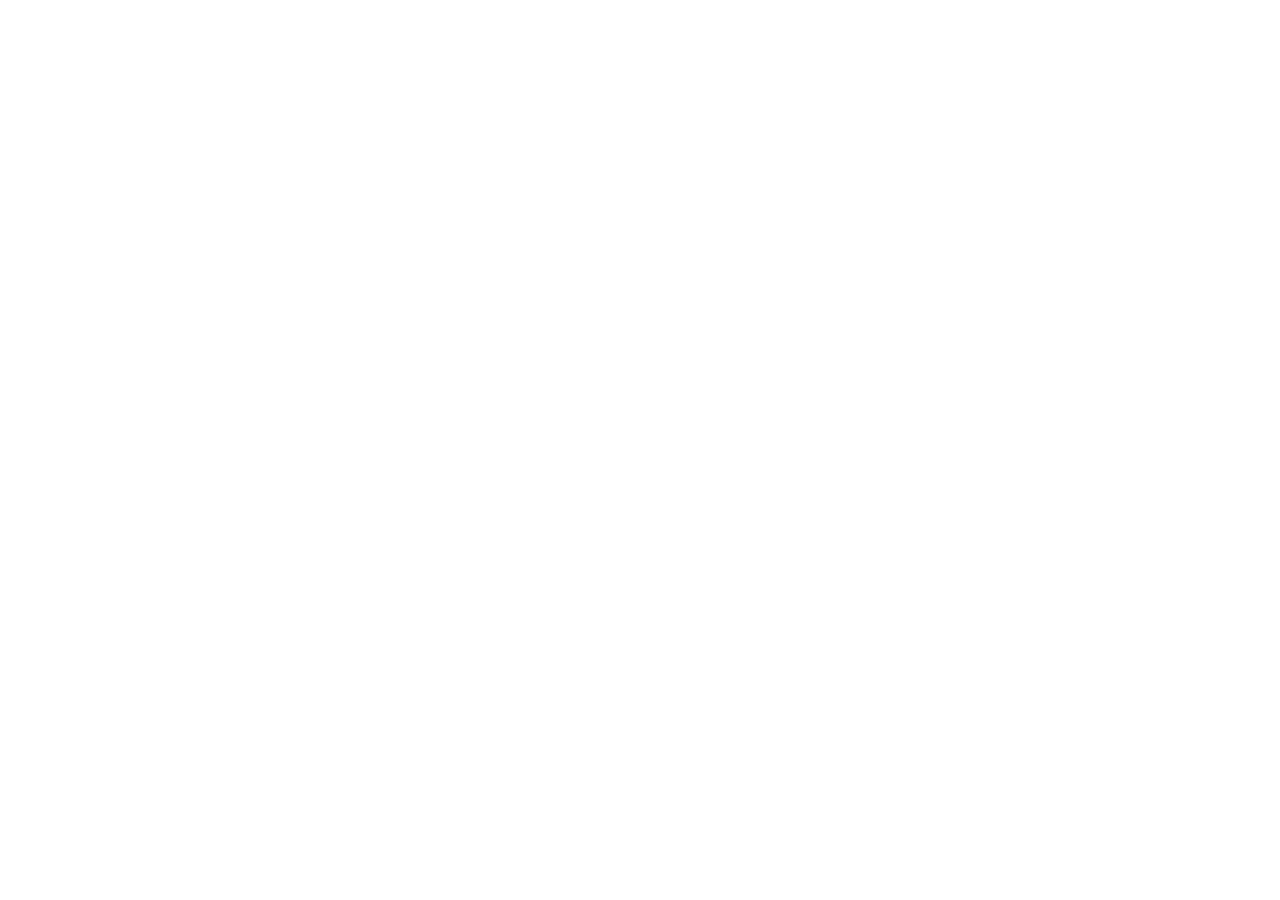
==== index.html @ 5be94d6c "Updates" ====
<!doctype html>
<html lang="en">
  <head>
    <meta charset="UTF-8" />
    <link rel="icon" type="image/svg+xml" href="/abdullah-ai-portfolio/favicon.svg" />
    <meta name="viewport" content="width=device-width, initial-scale=1.0" />
    <link rel="preconnect" href="https://fonts.googleapis.com">
<link rel="preconnect" href="https://fonts.gstatic.com" crossorigin>
<link href="https://fonts.googleapis.com/css2?family=Bebas+Neue&family=Great+Vibes&family=Montserrat:wght@300;400;500;600;700&display=swap" rel="stylesheet">
<link rel="preconnect" href="https://fonts.googleapis.com">
<link rel="preconnect" href="https://fonts.gstatic.com" crossorigin>
<link href="https://fonts.googleapis.com/css2?family=Herr+Von+Muellerhoff&family=Allura&family=Montserrat:wght@400;500;600&display=swap" rel="stylesheet">
    <link rel="preconnect" href="https://fonts.googleapis.com">
<link rel="preconnect" href="https://fonts.gstatic.com" crossorigin>
<link href="https://fonts.googleapis.com/css2?family=Cinzel:wght@600;700;800;900&family=Great+Vibes&family=Montserrat:wght@200;300;400;500;600;700&display=swap" rel="stylesheet">
    <meta name="theme-color" content="#080706" />
    <meta name="description" content="Abdullah Mughal — BS Artificial Intelligence student exploring programming, data analysis, and machine learning." />
    <title>Abdullah Mughal | AI Portfolio</title>
    <script type="module" crossorigin src="/abdullah-ai-portfolio/assets/index-DYNsq6oD.js"></script>
    <link rel="stylesheet" crossorigin href="/abdullah-ai-portfolio/assets/index-DiE9dzxn.css">
  </head>
  <body>
    <div id="root"></div>
  </body>
</html>
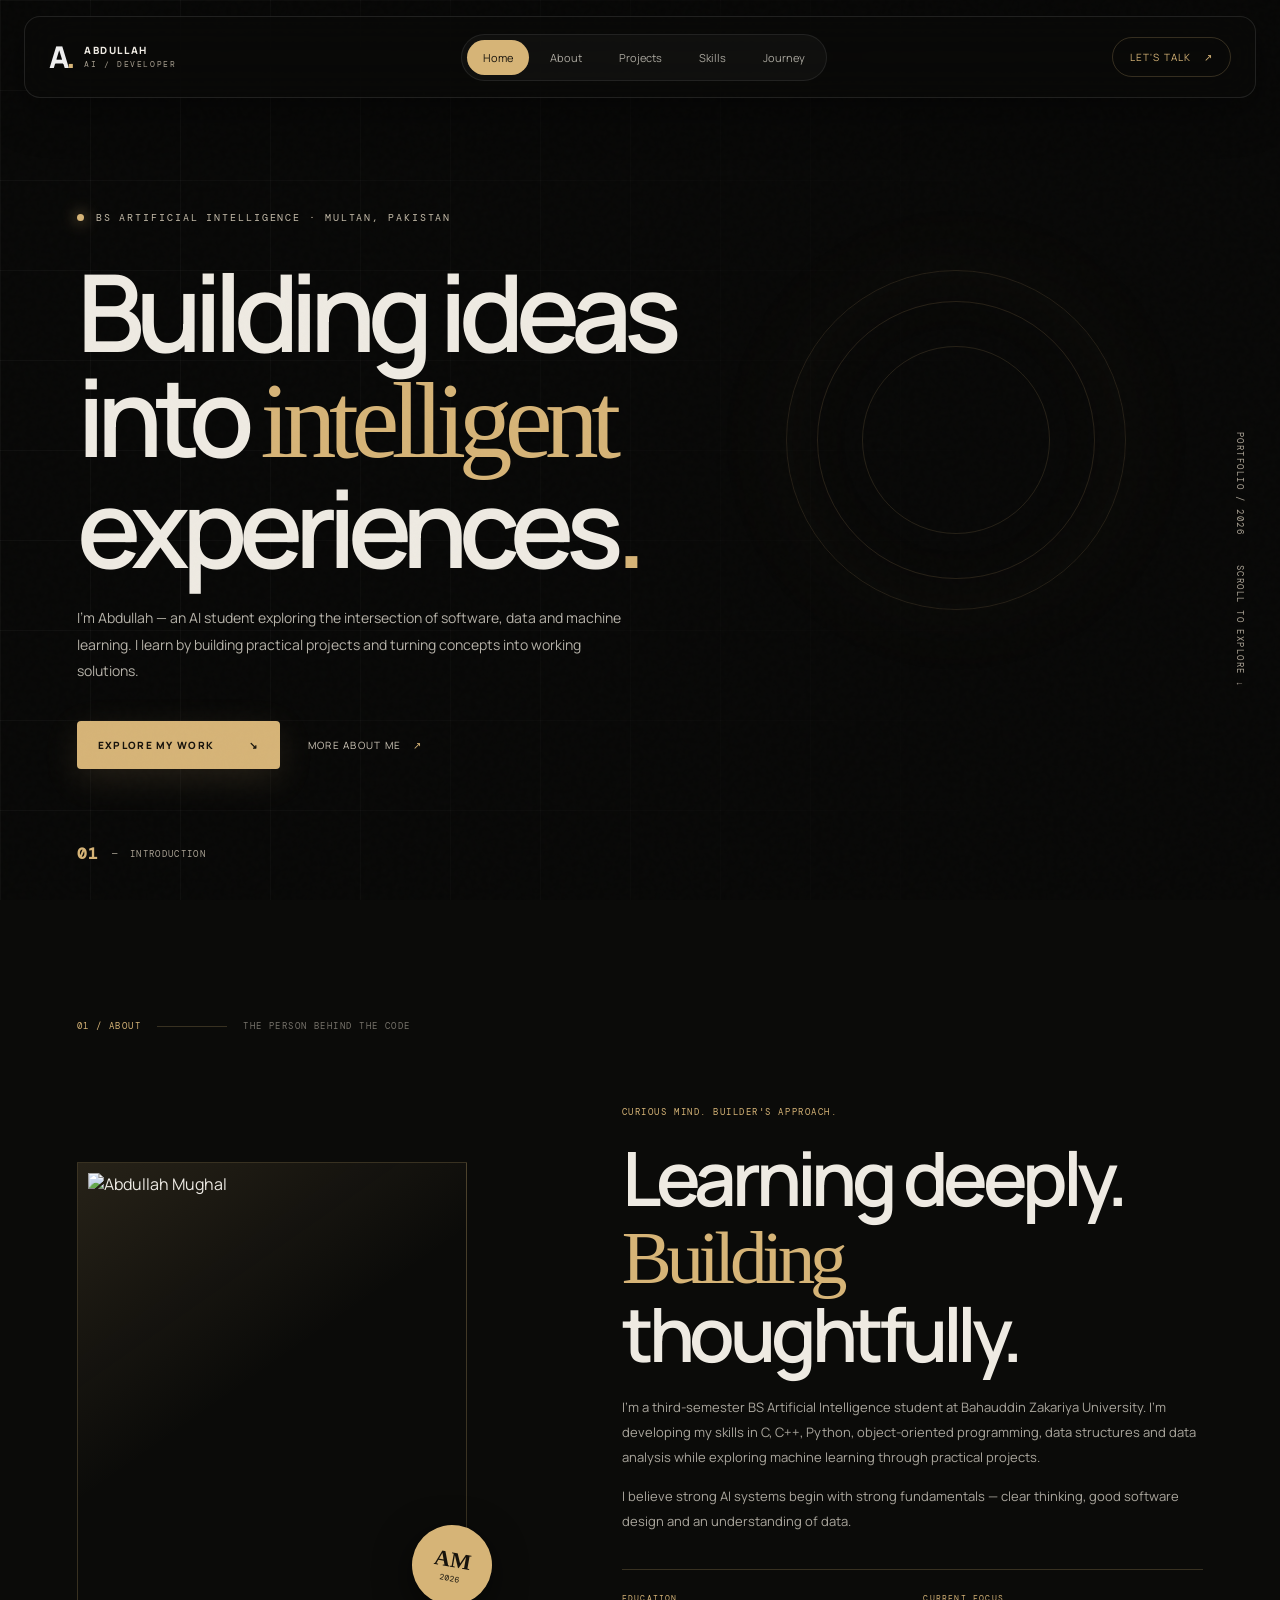
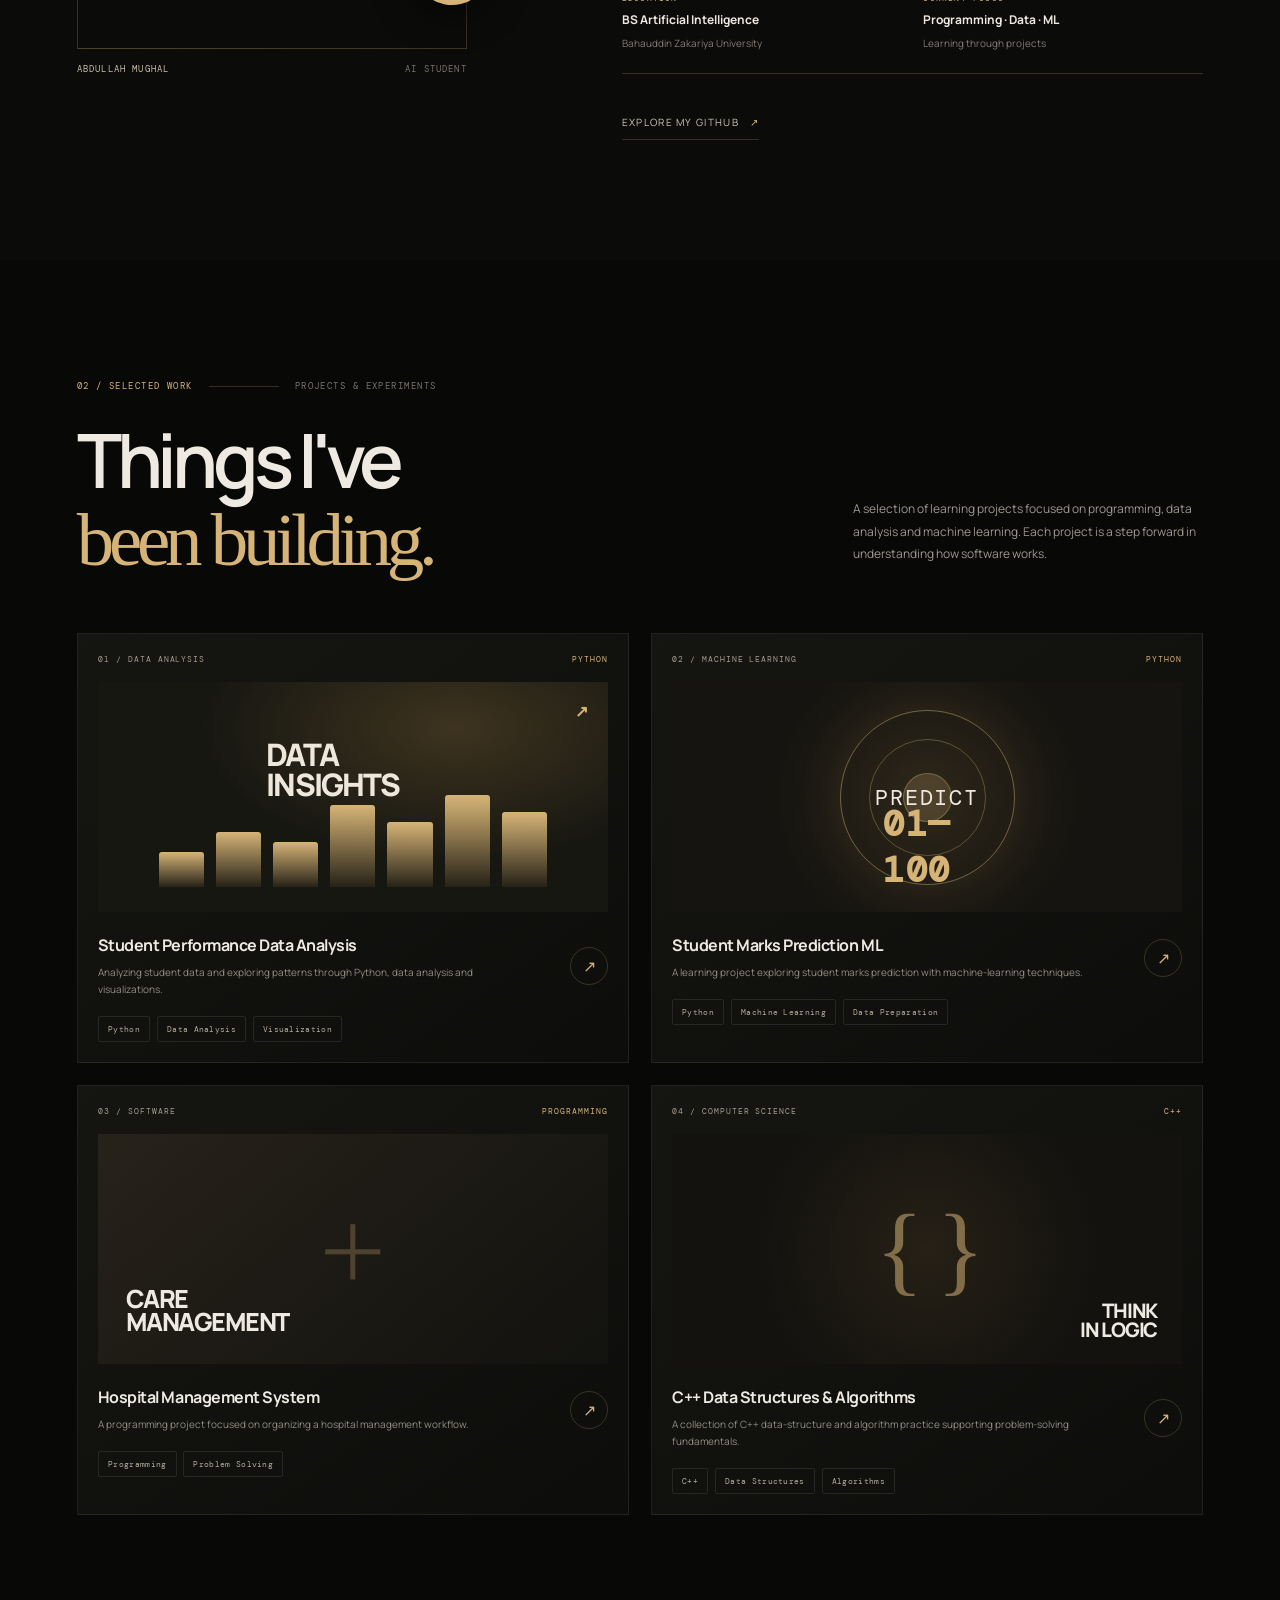
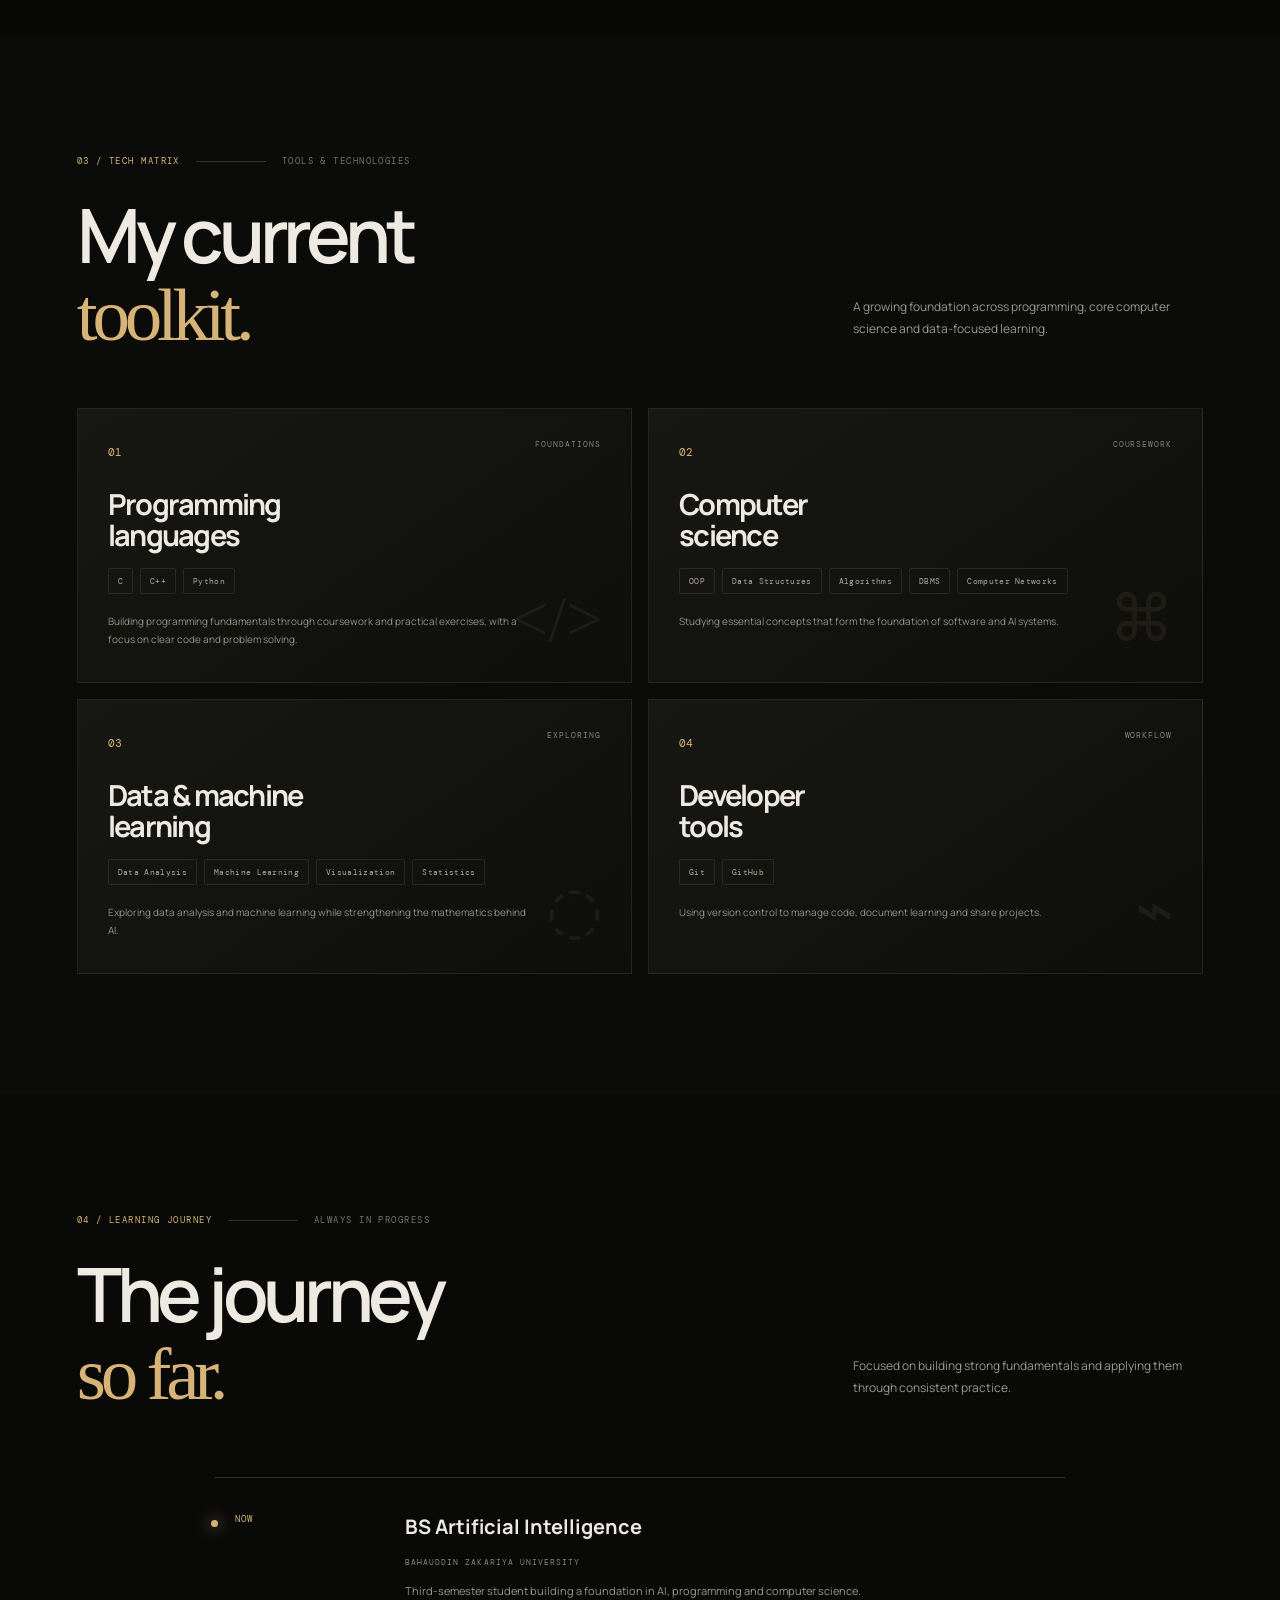
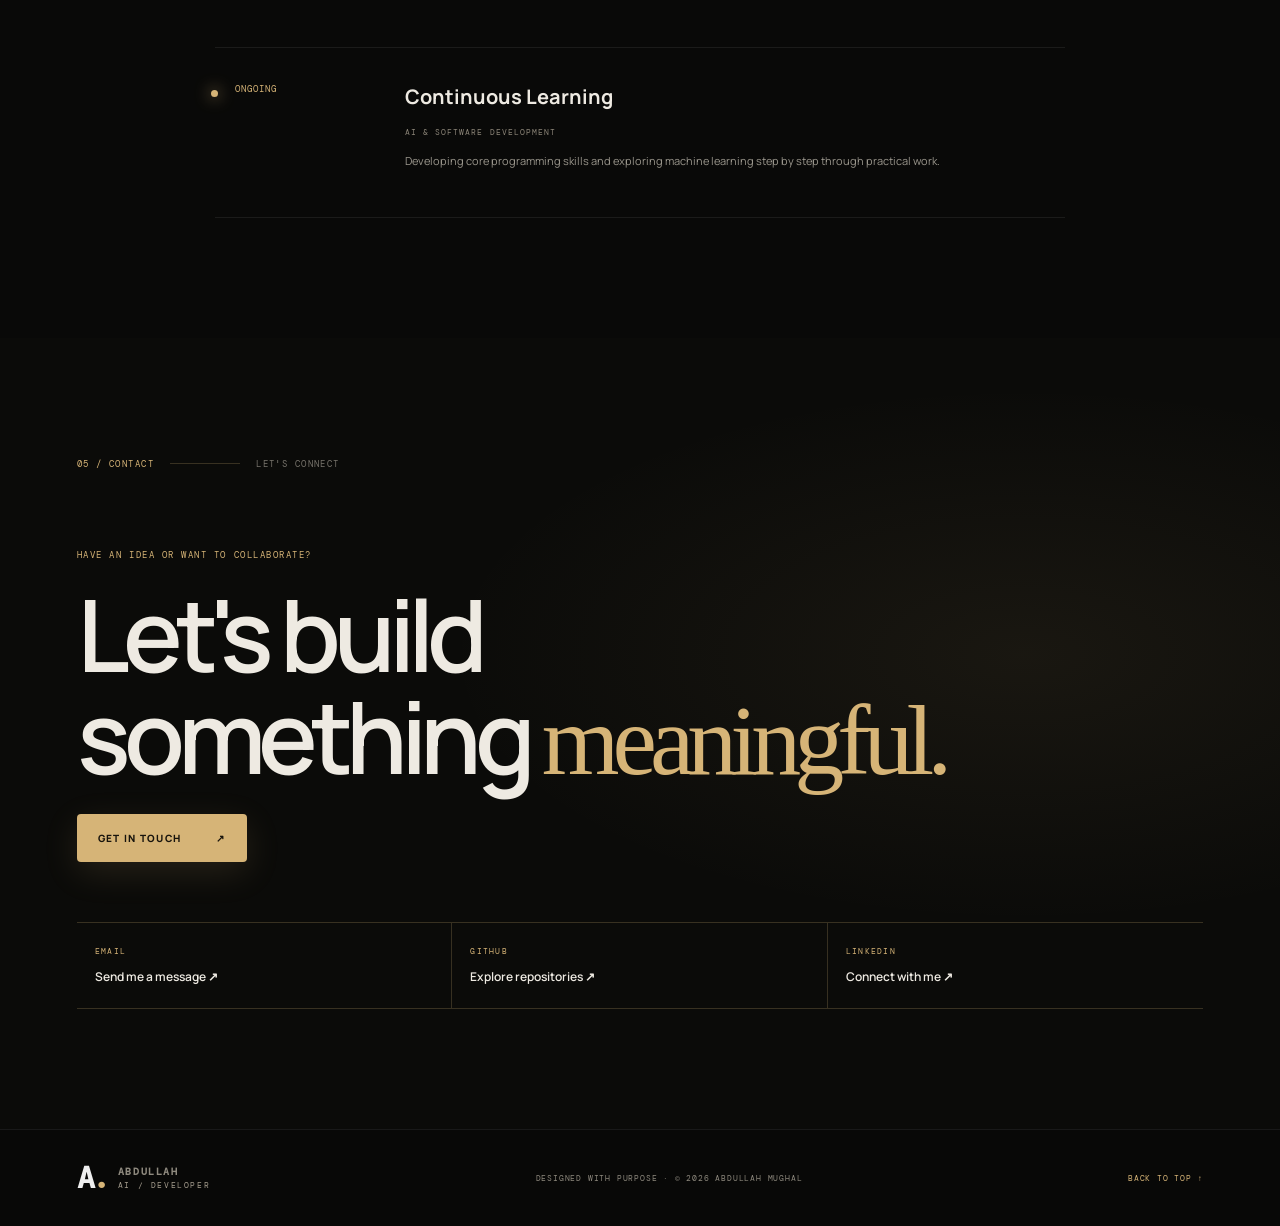
==== commit 7eda230d: "Publish cinematic portfolio redesign" ====
--- a/index.html
+++ b/index.html
@@ -1,25 +1,89 @@
 <!doctype html>
 <html lang="en">
-  <head>
-    <meta charset="UTF-8" />
-    <link rel="icon" type="image/svg+xml" href="/abdullah-ai-portfolio/favicon.svg" />
-    <meta name="viewport" content="width=device-width, initial-scale=1.0" />
-    <link rel="preconnect" href="https://fonts.googleapis.com">
-<link rel="preconnect" href="https://fonts.gstatic.com" crossorigin>
-<link href="https://fonts.googleapis.com/css2?family=Bebas+Neue&family=Great+Vibes&family=Montserrat:wght@300;400;500;600;700&display=swap" rel="stylesheet">
+<head>
+<meta charset="UTF-8">
+<meta name="viewport" content="width=device-width, initial-scale=1">
+<meta name="theme-color" content="#080807">
+<meta name="description" content="Abdullah Mughal — Artificial Intelligence student, programmer and builder.">
+<title>Abdullah Mughal — AI Portfolio</title>
 <link rel="preconnect" href="https://fonts.googleapis.com">
 <link rel="preconnect" href="https://fonts.gstatic.com" crossorigin>
-<link href="https://fonts.googleapis.com/css2?family=Herr+Von+Muellerhoff&family=Allura&family=Montserrat:wght@400;500;600&display=swap" rel="stylesheet">
-    <link rel="preconnect" href="https://fonts.googleapis.com">
-<link rel="preconnect" href="https://fonts.gstatic.com" crossorigin>
-<link href="https://fonts.googleapis.com/css2?family=Cinzel:wght@600;700;800;900&family=Great+Vibes&family=Montserrat:wght@200;300;400;500;600;700&display=swap" rel="stylesheet">
-    <meta name="theme-color" content="#080706" />
-    <meta name="description" content="Abdullah Mughal — BS Artificial Intelligence student exploring programming, data analysis, and machine learning." />
-    <title>Abdullah Mughal | AI Portfolio</title>
-    <script type="module" crossorigin src="/abdullah-ai-portfolio/assets/index-DYNsq6oD.js"></script>
-    <link rel="stylesheet" crossorigin href="/abdullah-ai-portfolio/assets/index-DiE9dzxn.css">
-  </head>
-  <body>
-    <div id="root"></div>
-  </body>
-</html>
+<link href="https://fonts.googleapis.com/css2?family=DM+Mono:wght@400;500&family=DM+Sans:wght@400;500;600;700&family=Manrope:wght@400;500;600;700;800&display=swap" rel="stylesheet">
+<link rel="stylesheet" href="./styles.css">
+</head>
+<body>
+<div class="noise"></div>
+<header class="topbar">
+  <a class="brand" href="#home"><span class="brand-mark">A<span>.</span></span><span>ABDULLAH<br><small>AI / DEVELOPER</small></span></a>
+  <nav class="desktop-nav" aria-label="Main navigation">
+    <a class="nav-link active" href="#home">Home</a><a class="nav-link" href="#about">About</a><a class="nav-link" href="#work">Projects</a><a class="nav-link" href="#skills">Skills</a><a class="nav-link" href="#journey">Journey</a>
+  </nav>
+  <a class="nav-cta" href="#contact">LET'S TALK <span>↗</span></a>
+  <button class="menu-toggle" aria-label="Open menu" aria-expanded="false"><span></span><span></span></button>
+</header>
+<main>
+<section class="hero section" id="home">
+  <video class="hero-video" autoplay muted loop playsinline poster="/abdullah-ai-portfolio/images/abdullah-profile.jpg"><source src="/abdullah-ai-portfolio/videos/hero.mp4" type="video/mp4"></video>
+  <div class="hero-shade"></div><div class="hero-grid"></div>
+  <div class="hero-copy reveal">
+    <p class="eyebrow"><i></i> BS ARTIFICIAL INTELLIGENCE · MULTAN, PAKISTAN</p>
+    <h1>Building ideas<br>into <em>intelligent</em><br>experiences<span class="gold-dot">.</span></h1>
+    <p class="hero-description">I'm Abdullah — an AI student exploring the intersection of software, data and machine learning. I learn by building practical projects and turning concepts into working solutions.</p>
+    <div class="hero-actions"><a class="button button-gold" href="#work">EXPLORE MY WORK <span>↘</span></a><a class="text-link" href="#about">MORE ABOUT ME <span>↗</span></a></div>
+  </div>
+  <div class="hero-side"><span>PORTFOLIO / 2026</span><span>SCROLL TO EXPLORE ↓</span></div>
+  <div class="hero-index"><b>01</b><span>—</span> INTRODUCTION</div>
+  <div class="hero-orb"></div>
+</section>
+<section class="intro section" id="about">
+  <div class="section-label"><span>01 / ABOUT</span><i></i><span>THE PERSON BEHIND THE CODE</span></div>
+  <div class="intro-grid">
+    <div class="portrait-wrap reveal"><div class="portrait-frame"><img src="/abdullah-ai-portfolio/images/abdullah-profile.jpg" alt="Abdullah Mughal"></div><div class="portrait-tag">ABDULLAH MUGHAL <span>AI STUDENT</span></div><div class="portrait-stamp">AM<br><small>2026</small></div></div>
+    <div class="intro-copy reveal">
+      <p class="mini-kicker">CURIOUS MIND. BUILDER'S APPROACH.</p>
+      <h2>Learning deeply.<br><em>Building</em> thoughtfully.</h2>
+      <p>I'm a third-semester BS Artificial Intelligence student at Bahauddin Zakariya University. I'm developing my skills in C, C++, Python, object-oriented programming, data structures and data analysis while exploring machine learning through practical projects.</p>
+      <p>I believe strong AI systems begin with strong fundamentals — clear thinking, good software design and an understanding of data.</p>
+      <div class="facts"><div><small>EDUCATION</small><strong>BS Artificial Intelligence</strong><span>Bahauddin Zakariya University</span></div><div><small>CURRENT FOCUS</small><strong>Programming · Data · ML</strong><span>Learning through projects</span></div></div>
+      <a class="under-link" href="https://github.com/AbdullahMughalWorld" target="_blank" rel="noreferrer">EXPLORE MY GITHUB <span>↗</span></a>
+    </div>
+  </div>
+</section>
+<section class="work section" id="work">
+  <div class="section-label"><span>02 / SELECTED WORK</span><i></i><span>PROJECTS & EXPERIMENTS</span></div>
+  <div class="section-heading reveal"><h2>Things I've<br><em>been building.</em></h2><p>A selection of learning projects focused on programming, data analysis and machine learning. Each project is a step forward in understanding how software works.</p></div>
+  <div class="project-grid">
+    <article class="project-card project-feature reveal"><div class="project-top"><span>01 / DATA ANALYSIS</span><span>PYTHON</span></div><div class="project-art art-data"><div class="chart-bars"><i></i><i></i><i></i><i></i><i></i><i></i><i></i></div><span>DATA<br>INSIGHTS</span><b>↗</b></div><div class="project-info"><div><h3>Student Performance Data Analysis</h3><p>Analyzing student data and exploring patterns through Python, data analysis and visualizations.</p></div><a class="round-link" href="https://github.com/AbdullahMughalWorld/student-performance-data-analysis" target="_blank" rel="noreferrer" aria-label="Open project">↗</a></div><div class="tags"><span>Python</span><span>Data Analysis</span><span>Visualization</span></div></article>
+    <article class="project-card reveal"><div class="project-top"><span>02 / MACHINE LEARNING</span><span>PYTHON</span></div><div class="project-art art-ml"><div class="ml-orbit"></div><span>PREDICT<br><b>01—100</b></span></div><div class="project-info"><div><h3>Student Marks Prediction ML</h3><p>A learning project exploring student marks prediction with machine-learning techniques.</p></div><a class="round-link" href="https://github.com/AbdullahMughalWorld/student-marks-prediction-ml" target="_blank" rel="noreferrer" aria-label="Open project">↗</a></div><div class="tags"><span>Python</span><span>Machine Learning</span><span>Data Preparation</span></div></article>
+    <article class="project-card reveal"><div class="project-top"><span>03 / SOFTWARE</span><span>PROGRAMMING</span></div><div class="project-art art-hospital"><div class="cross">+</div><span>CARE<br>MANAGEMENT</span></div><div class="project-info"><div><h3>Hospital Management System</h3><p>A programming project focused on organizing a hospital management workflow.</p></div><a class="round-link" href="https://github.com/AbdullahMughalWorld/Hospital-Management-System" target="_blank" rel="noreferrer" aria-label="Open project">↗</a></div><div class="tags"><span>Programming</span><span>Problem Solving</span></div></article>
+    <article class="project-card reveal"><div class="project-top"><span>04 / COMPUTER SCIENCE</span><span>C++</span></div><div class="project-art art-code"><span class="code-mark">{ }</span><span>THINK<br>IN LOGIC</span></div><div class="project-info"><div><h3>C++ Data Structures & Algorithms</h3><p>A collection of C++ data-structure and algorithm practice supporting problem-solving fundamentals.</p></div><a class="round-link" href="https://github.com/AbdullahMughalWorld/cpp-data-structures-algorithms" target="_blank" rel="noreferrer" aria-label="Open project">↗</a></div><div class="tags"><span>C++</span><span>Data Structures</span><span>Algorithms</span></div></article>
+  </div>
+</section>
+<section class="skills section" id="skills">
+  <div class="section-label"><span>03 / TECH MATRIX</span><i></i><span>TOOLS & TECHNOLOGIES</span></div>
+  <div class="section-heading reveal"><h2>My current<br><em>toolkit.</em></h2><p>A growing foundation across programming, core computer science and data-focused learning.</p></div>
+  <div class="skill-grid">
+    <article class="skill-card skill-large reveal"><span class="skill-num">01</span><span class="skill-status">FOUNDATIONS</span><h3>Programming<br>languages</h3><div class="skill-chips"><span>C</span><span>C++</span><span>Python</span></div><p>Building programming fundamentals through coursework and practical exercises, with a focus on clear code and problem solving.</p><b class="skill-symbol">&lt;/&gt;</b></article>
+    <article class="skill-card reveal"><span class="skill-num">02</span><span class="skill-status">COURSEWORK</span><h3>Computer<br>science</h3><div class="skill-chips"><span>OOP</span><span>Data Structures</span><span>Algorithms</span><span>DBMS</span><span>Computer Networks</span></div><p>Studying essential concepts that form the foundation of software and AI systems.</p><b class="skill-symbol">⌘</b></article>
+    <article class="skill-card reveal"><span class="skill-num">03</span><span class="skill-status">EXPLORING</span><h3>Data & machine<br>learning</h3><div class="skill-chips"><span>Data Analysis</span><span>Machine Learning</span><span>Visualization</span><span>Statistics</span></div><p>Exploring data analysis and machine learning while strengthening the mathematics behind AI.</p><b class="skill-symbol">◌</b></article>
+    <article class="skill-card reveal"><span class="skill-num">04</span><span class="skill-status">WORKFLOW</span><h3>Developer<br>tools</h3><div class="skill-chips"><span>Git</span><span>GitHub</span></div><p>Using version control to manage code, document learning and share projects.</p><b class="skill-symbol">⌁</b></article>
+  </div>
+</section>
+<section class="journey section" id="journey">
+  <div class="section-label"><span>04 / LEARNING JOURNEY</span><i></i><span>ALWAYS IN PROGRESS</span></div>
+  <div class="section-heading reveal"><h2>The journey<br><em>so far.</em></h2><p>Focused on building strong fundamentals and applying them through consistent practice.</p></div>
+  <div class="timeline">
+    <article class="timeline-item reveal"><span class="timeline-year">NOW</span><div><h3>BS Artificial Intelligence</h3><small>BAHAUDDIN ZAKARIYA UNIVERSITY</small><p>Third-semester student building a foundation in AI, programming and computer science.</p></div><span class="timeline-dot"></span></article>
+    <article class="timeline-item reveal"><span class="timeline-year">ONGOING</span><div><h3>Continuous Learning</h3><small>AI & SOFTWARE DEVELOPMENT</small><p>Developing core programming skills and exploring machine learning step by step through practical work.</p></div><span class="timeline-dot"></span></article>
+  </div>
+</section>
+<section class="contact section" id="contact">
+  <div class="section-label"><span>05 / CONTACT</span><i></i><span>LET'S CONNECT</span></div>
+  <div class="contact-content reveal"><p class="mini-kicker">HAVE AN IDEA OR WANT TO COLLABORATE?</p><h2>Let's build<br>something <em>meaningful.</em></h2><a class="button button-gold" href="mailto:sweetmughal88786@gmail.com">GET IN TOUCH <span>↗</span></a></div>
+  <div class="contact-links"><a href="mailto:sweetmughal88786@gmail.com"><small>EMAIL</small><strong>Send me a message ↗</strong></a><a href="https://github.com/AbdullahMughalWorld" target="_blank" rel="noreferrer"><small>GITHUB</small><strong>Explore repositories ↗</strong></a><a href="https://www.linkedin.com/in/abdullah-mughal-063a56433" target="_blank" rel="noreferrer"><small>LINKEDIN</small><strong>Connect with me ↗</strong></a></div>
+</section>
+</main>
+<footer><a class="brand" href="#home"><span class="brand-mark">A<span>.</span></span><span>ABDULLAH<br><small>AI / DEVELOPER</small></span></a><span>DESIGNED WITH PURPOSE · © 2026 ABDULLAH MUGHAL</span><a href="#home">BACK TO TOP ↑</a></footer>
+<script src="./script.js"></script>
+</body>
+</html>
--- a/styles.css
+++ b/styles.css
@@ -0,0 +1 @@
+:root{--bg:#080807;--panel:#11110f;--text:#eeeae2;--muted:#9d9a91;--gold:#d6b477;--line:rgba(214,180,119,.22);--font:'Manrope',sans-serif}*{box-sizing:border-box}html{scroll-behavior:smooth;scroll-padding-top:95px}body{margin:0;background:var(--bg);color:var(--text);font-family:var(--font);overflow-x:hidden}a{color:inherit;text-decoration:none}button{font:inherit}.noise{position:fixed;inset:0;pointer-events:none;z-index:20;opacity:.035;background-image:url("data:image/svg+xml,%3Csvg viewBox='0 0 180 180' xmlns='http://www.w3.org/2000/svg'%3E%3Cfilter id='n'%3E%3CfeTurbulence type='fractalNoise' baseFrequency='.9' numOctaves='3' stitchTiles='stitch'/%3E%3C/filter%3E%3Crect width='100%25' height='100%25' filter='url(%23n)' opacity='.5'/%3E%3C/svg%3E")}.topbar{height:82px;position:fixed;top:16px;left:50%;transform:translateX(-50%);width:min(1240px,calc(100% - 48px));z-index:30;display:flex;align-items:center;justify-content:space-between;padding:0 24px;border:1px solid rgba(255,255,255,.1);border-radius:16px;background:rgba(10,10,9,.76);backdrop-filter:blur(22px);box-shadow:0 12px 45px #0006}.brand{display:flex;align-items:center;gap:11px;font-size:10px;letter-spacing:.16em;font-weight:800;line-height:1.35}.brand small{font-family:'DM Mono',monospace;font-size:8px;letter-spacing:.2em;color:#a59d8e;font-weight:400}.brand-mark{font-size:30px;letter-spacing:-.1em;color:#eee}.brand-mark span{color:var(--gold)}.desktop-nav{display:flex;align-items:center;gap:5px;padding:5px;border:1px solid rgba(255,255,255,.08);border-radius:99px;background:#ffffff08}.nav-link{padding:10px 16px;border-radius:99px;font-size:11px;color:#aaa79e;transition:.25s}.nav-link:hover,.nav-link.active{color:#17130c;background:var(--gold)}.nav-cta{font-size:10px;letter-spacing:.12em;color:var(--gold);border:1px solid var(--line);padding:12px 17px;border-radius:99px}.nav-cta span{margin-left:9px}.menu-toggle{display:none;background:none;border:0;color:white}.section{position:relative;padding:120px max(6vw,24px);overflow:hidden}.hero{min-height:100svh;display:flex;align-items:center;padding-top:170px;padding-bottom:100px}.hero-video{position:absolute;inset:0;width:100%;height:100%;object-fit:cover;object-position:center 40%;opacity:.36;filter:saturate(.65)}.hero-shade{position:absolute;inset:0;background:linear-gradient(90deg,#080807 0%,rgba(8,8,7,.93) 32%,rgba(8,8,7,.44) 72%,#080807 100%),linear-gradient(0deg,#080807 0%,transparent 45%,#08080788 100%)}.hero-grid{position:absolute;inset:0;background-image:linear-gradient(rgba(255,255,255,.035) 1px,transparent 1px),linear-gradient(90deg,rgba(255,255,255,.035) 1px,transparent 1px);background-size:90px 90px;mask-image:linear-gradient(90deg,#000,transparent 90%)}.hero-copy{position:relative;z-index:2;max-width:850px}.eyebrow,.mini-kicker,.section-label,.project-top,.skill-status,.timeline-year,small{font-family:'DM Mono',monospace}.eyebrow{font-size:10px;letter-spacing:.19em;color:#c4bba9;display:flex;align-items:center;gap:12px}.eyebrow i{width:7px;height:7px;border-radius:50%;background:var(--gold);box-shadow:0 0 15px var(--gold)}h1{font-size:clamp(58px,8.4vw,118px);line-height:.98;letter-spacing:-.075em;margin:34px 0 26px;font-weight:600}h1 em,h2 em{font-style:normal;color:var(--gold);font-family:Georgia,serif;font-weight:400;letter-spacing:-.07em}.gold-dot{color:var(--gold)}.hero-description{max-width:560px;color:#b6b2a9;font-size:14px;line-height:1.9}.hero-actions{display:flex;align-items:center;gap:28px;margin-top:36px}.button{display:inline-flex;align-items:center;gap:35px;padding:17px 21px;font-size:10px;letter-spacing:.13em;font-weight:800;border-radius:4px;transition:.3s}.button-gold{background:var(--gold);color:#17130c;box-shadow:0 10px 35px #d6b47722}.button-gold:hover{transform:translateY(-4px);box-shadow:0 16px 45px #d6b47744}.text-link,.under-link{font-size:10px;letter-spacing:.13em;color:#d0c8ba}.text-link span,.under-link span{color:var(--gold);margin-left:8px}.hero-side{position:absolute;right:34px;top:48%;writing-mode:vertical-rl;display:flex;gap:30px;color:#aaa294;font:9px 'DM Mono',monospace;letter-spacing:.16em}.hero-index{position:absolute;bottom:36px;left:max(6vw,24px);display:flex;align-items:center;gap:12px;color:#aaa294;font:9px 'DM Mono',monospace;letter-spacing:.15em}.hero-index b{font-size:16px;color:var(--gold)}.hero-orb{position:absolute;width:340px;height:340px;border:1px solid #d6b47722;border-radius:50%;right:12%;top:30%;box-shadow:inset 0 0 90px #d6b47708,0 0 120px #d6b47708;pointer-events:none}.hero-orb:before,.hero-orb:after{content:"";position:absolute;border:1px solid #d6b47725;border-radius:50%;inset:30px}.hero-orb:after{inset:75px}.section-label{display:flex;align-items:center;gap:16px;color:var(--gold);font-size:9px;letter-spacing:.16em}.section-label i{height:1px;width:70px;background:var(--line)}.section-label span:last-child{color:#77736b}.intro{background:#0b0b09}.intro-grid{display:grid;grid-template-columns:.85fr 1.15fr;gap:9vw;align-items:center;margin-top:65px;max-width:1150px;margin-left:auto;margin-right:auto}.portrait-wrap{position:relative;max-width:390px}.portrait-frame{aspect-ratio:4/5;padding:10px;border:1px solid var(--line);background:linear-gradient(145deg,#d6b47722,#fff0 45%)}.portrait-frame img{width:100%;height:100%;object-fit:cover;object-position:top;filter:saturate(.78);display:block}.portrait-tag{display:flex;justify-content:space-between;margin-top:14px;font:9px 'DM Mono',monospace;letter-spacing:.13em;color:#c7bda9}.portrait-tag span{color:#77736b}.portrait-stamp{position:absolute;right:-25px;bottom:70px;width:80px;height:80px;display:grid;place-content:center;text-align:center;border-radius:50%;background:var(--gold);color:#17130c;font:700 22px Georgia;transform:rotate(10deg);box-shadow:0 10px 35px #0008}.portrait-stamp small{font:8px 'DM Mono',monospace}.mini-kicker{font-size:9px;letter-spacing:.17em;color:var(--gold)}h2{font-size:clamp(43px,6vw,75px);line-height:1.02;letter-spacing:-.07em;font-weight:600;margin:22px 0}.intro-copy>p:not(.mini-kicker){font-size:13px;line-height:1.95;color:#aaa69d;max-width:620px}.facts{display:grid;grid-template-columns:1fr 1fr;gap:22px;margin:35px 0;padding:23px 0;border-top:1px solid var(--line);border-bottom:1px solid var(--line)}.facts div{display:flex;flex-direction:column;gap:8px}.facts small{font-size:8px;color:var(--gold);letter-spacing:.15em}.facts strong{font-size:12px}.facts span{font-size:10px;color:#817d74}.under-link{display:inline-block;border-bottom:1px solid var(--line);padding-bottom:10px}.work{background:var(--bg)}.section-heading{display:flex;justify-content:space-between;align-items:end;gap:40px;margin:30px 0 55px}.section-heading h2{margin:0}.section-heading p{max-width:350px;color:#9c988e;font-size:12px;line-height:1.9}.project-grid{display:grid;grid-template-columns:repeat(2,minmax(0,1fr));gap:22px;max-width:1200px;margin:auto}.project-card{padding:20px;border:1px solid #ffffff12;background:linear-gradient(145deg,#151512,#0d0d0b);transition:transform .35s,border-color .35s;transform-style:preserve-3d}.project-card:hover{transform:translateY(-7px);border-color:#d6b47766}.project-top{display:flex;justify-content:space-between;font-size:8px;letter-spacing:.12em;color:#a59c8c}.project-top span:last-child{color:var(--gold)}.project-art{height:230px;margin:18px 0 22px;position:relative;overflow:hidden;display:flex;align-items:center;justify-content:center;background:#1b1a15}.project-art>span{font-size:28px;font-weight:800;line-height:.95;letter-spacing:-.06em;position:relative;z-index:2}.project-art b{color:var(--gold);position:absolute;right:20px;top:18px}.art-data{background:radial-gradient(ellipse at 70% 20%,#8a6c3b55,transparent 50%),#171711}.chart-bars{position:absolute;inset:auto 12% 25px;display:flex;align-items:end;gap:12px;height:100px}.chart-bars i{flex:1;background:linear-gradient(#d6b477,#8b6b3c22);height:var(--h,60%);border-radius:3px 3px 0 0}.chart-bars i:nth-child(1){height:35%}.chart-bars i:nth-child(2){height:55%}.chart-bars i:nth-child(3){height:45%}.chart-bars i:nth-child(4){height:82%}.chart-bars i:nth-child(5){height:65%}.chart-bars i:nth-child(6){height:92%}.chart-bars i:nth-child(7){height:75%}.art-data>span{margin-top:-55px;margin-left:-40px;color:#eee8dc;font-size:31px}.art-ml{background:radial-gradient(circle at center,#715b3444,transparent 55%),#151410}.art-ml>span{font:22px 'DM Mono',monospace;letter-spacing:.08em;text-align:center}.art-ml b{font-size:35px;color:var(--gold)}.ml-orbit{position:absolute;width:175px;height:175px;border:1px solid #d6b47777;border-radius:50%;box-shadow:0 0 55px #d6b47715}.ml-orbit:before,.ml-orbit:after{content:"";position:absolute;inset:28px;border:1px solid #d6b47755;border-radius:50%}.ml-orbit:after{inset:62px;background:#d6b47733}.art-hospital{background:linear-gradient(140deg,#27221a,#12120f)}.art-hospital .cross{font-size:120px;color:#d6b47744;font-weight:200}.art-hospital>span{position:absolute;bottom:30px;left:28px;font-size:25px}.art-code{background:radial-gradient(circle,#5b482944,transparent 60%),#13120f}.art-code .code-mark{font:100px Georgia;color:#d6b47788}.art-code>span:last-child{position:absolute;bottom:25px;right:25px;font-size:20px;text-align:right}.project-info{display:flex;justify-content:space-between;align-items:center;gap:20px}.project-info h3{font-size:16px;letter-spacing:-.03em;margin:0 0 8px}.project-info p{font-size:10px;line-height:1.7;color:#918d83;max-width:420px;margin:0}.round-link{width:38px;height:38px;flex-shrink:0;border:1px solid var(--line);border-radius:50%;display:grid;place-items:center;color:var(--gold);transition:.25s}.round-link:hover{background:var(--gold);color:#17130c}.tags,.skill-chips{display:flex;gap:7px;flex-wrap:wrap;margin-top:18px}.tags span,.skill-chips span{font:8px 'DM Mono',monospace;letter-spacing:.04em;color:#b2aa9c;border:1px solid #ffffff18;padding:7px 9px;border-radius:2px}.skills{background:#0b0b09}.skill-grid{display:grid;grid-template-columns:repeat(2,minmax(0,1fr));gap:16px;max-width:1200px;margin:auto}.skill-card{min-height:275px;padding:30px;position:relative;overflow:hidden;border:1px solid #ffffff14;background:linear-gradient(145deg,#171713,#0e0e0c);transition:.3s}.skill-card:hover{border-color:#d6b47766;transform:translateY(-4px)}.skill-num{font:11px 'DM Mono',monospace;color:var(--gold)}.skill-status{float:right;font-size:8px;letter-spacing:.12em;color:#888176}.skill-card h3{font-size:29px;line-height:1.05;letter-spacing:-.06em;margin:28px 0 0}.skill-card p{max-width:420px;color:#969187;font-size:10px;line-height:1.8;margin:18px 0 0}.skill-symbol{position:absolute;right:28px;bottom:25px;font:65px Georgia;color:#d6b47715}.skill-card .skill-chips{max-width:80%}.journey{background:#090908}.timeline{max-width:850px;margin:65px auto 0;border-top:1px solid var(--line)}.timeline-item{position:relative;display:grid;grid-template-columns:140px 1fr;gap:30px;padding:35px 20px;border-bottom:1px solid #ffffff13}.timeline-year{font-size:9px;letter-spacing:.12em;color:var(--gold)}.timeline-item h3{font-size:20px;margin:0 0 8px}.timeline-item small{font-size:8px;letter-spacing:.13em;color:#8c8578}.timeline-item p{font-size:11px;color:#9a968c;line-height:1.8;max-width:560px}.timeline-dot{position:absolute;left:-4px;top:42px;width:7px;height:7px;border-radius:50%;background:var(--gold);box-shadow:0 0 16px #d6b477}.contact{background:radial-gradient(ellipse at 80% 40%,#d6b47712,transparent 40%),#0b0b09}.contact-content{padding:70px 0 60px}.contact-content h2{font-size:clamp(55px,8vw,100px);max-width:900px}.contact-links{display:grid;grid-template-columns:repeat(3,1fr);border-top:1px solid var(--line);border-bottom:1px solid var(--line)}.contact-links a{padding:23px 18px;display:flex;flex-direction:column;gap:12px;border-right:1px solid var(--line);transition:background .25s}.contact-links a:hover{background:#d6b4770b}.contact-links a:last-child{border:0}.contact-links small{font-size:8px;color:var(--gold);letter-spacing:.16em}.contact-links strong{font-size:12px;font-weight:600}footer{padding:28px max(6vw,24px);display:flex;align-items:center;justify-content:space-between;border-top:1px solid #ffffff12;color:#8e897e;font:8px 'DM Mono',monospace;letter-spacing:.1em}footer>a:last-child{color:var(--gold)}.reveal{opacity:0;transform:translateY(25px);transition:opacity .8s ease,transform .8s cubic-bezier(.2,.7,.2,1)}.reveal.visible{opacity:1;transform:translateY(0)}@media(max-width:850px){.desktop-nav{gap:0}.nav-link{padding:9px 10px}.intro-grid{gap:6vw}.hero-orb{right:-100px}.section-heading{align-items:start;flex-direction:column;gap:8px}}@media(max-width:650px){.topbar{top:8px;width:calc(100% - 20px);height:68px;padding:0 15px}.desktop-nav{display:none;position:absolute;top:76px;left:0;right:0;flex-direction:column;align-items:stretch;border-radius:14px;background:#11110f;padding:10px;border:1px solid var(--line)}.desktop-nav.open{display:flex}.nav-link{padding:13px}.nav-cta{margin-left:auto;margin-right:15px;padding:10px 12px;font-size:8px}.menu-toggle{display:flex;flex-direction:column;gap:5px;padding:8px}.menu-toggle span{width:20px;height:1px;background:var(--gold)}.section{padding:90px 22px}.hero{padding-top:145px;min-height:94svh}.hero-video{object-position:65% center}.hero-shade{background:linear-gradient(90deg,#080807ee,#08080788),linear-gradient(0deg,#080807,transparent 70%)}h1{font-size:clamp(53px,14vw,78px)}.hero-description{font-size:12px}.hero-actions{gap:18px;flex-wrap:wrap}.button{padding:15px 16px;gap:20px;font-size:9px}.hero-side,.hero-orb{display:none}.intro-grid{grid-template-columns:1fr;gap:45px;margin-top:45px}.portrait-wrap{max-width:290px;margin:auto}.intro-copy h2{font-size:49px}.facts{grid-template-columns:1fr}.section-heading{margin:25px 0 35px}.section-heading h2{font-size:53px}.project-grid,.skill-grid{grid-template-columns:1fr;gap:14px}.project-art{height:190px}.skill-card{min-height:250px;padding:24px}.timeline-item{grid-template-columns:1fr;gap:12px;padding:28px 15px}.timeline-dot{left:-4px;top:32px}.contact-content{padding:55px 0 45px}.contact-content h2{font-size:59px}.contact-links{grid-template-columns:1fr}.contact-links a{border-right:0;border-bottom:1px solid var(--line);padding:18px 5px}footer{flex-wrap:wrap;gap:20px}footer>span{order:3;width:100%}}@media(prefers-reduced-motion:reduce){html{scroll-behavior:auto}.reveal{opacity:1;transform:none;transition:none}*{animation-duration:.01ms!important;transition-duration:.01ms!important}}
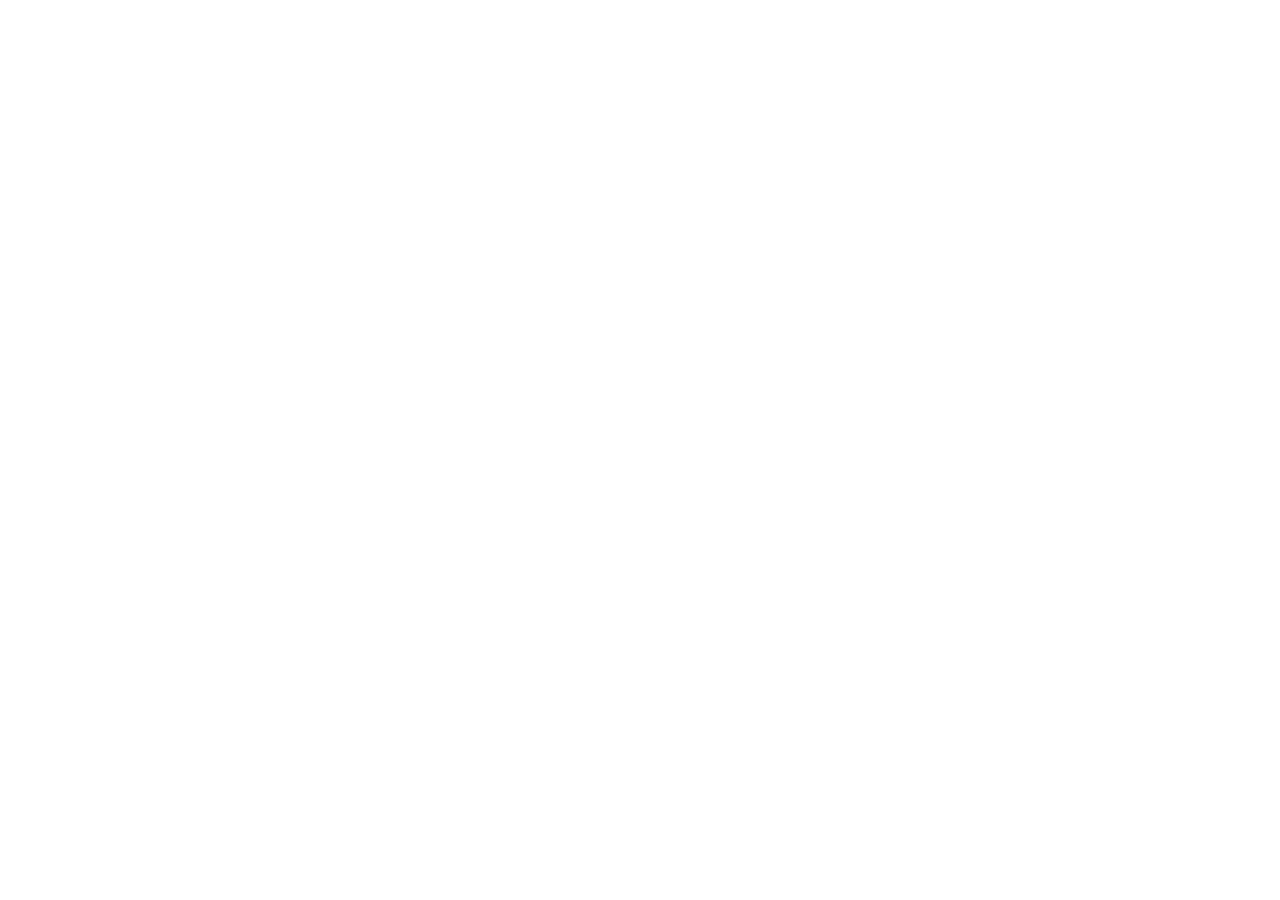
==== commit 92cc398e: "Restore previous portfolio website" ====
--- a/index.html
+++ b/index.html
@@ -1,89 +1,25 @@
 <!doctype html>
 <html lang="en">
-<head>
-<meta charset="UTF-8">
-<meta name="viewport" content="width=device-width, initial-scale=1">
-<meta name="theme-color" content="#080807">
-<meta name="description" content="Abdullah Mughal — Artificial Intelligence student, programmer and builder.">
-<title>Abdullah Mughal — AI Portfolio</title>
+  <head>
+    <meta charset="UTF-8" />
+    <link rel="icon" type="image/svg+xml" href="/abdullah-ai-portfolio/favicon.svg" />
+    <meta name="viewport" content="width=device-width, initial-scale=1.0" />
+    <link rel="preconnect" href="https://fonts.googleapis.com">
+<link rel="preconnect" href="https://fonts.gstatic.com" crossorigin>
+<link href="https://fonts.googleapis.com/css2?family=Bebas+Neue&family=Great+Vibes&family=Montserrat:wght@300;400;500;600;700&display=swap" rel="stylesheet">
 <link rel="preconnect" href="https://fonts.googleapis.com">
 <link rel="preconnect" href="https://fonts.gstatic.com" crossorigin>
-<link href="https://fonts.googleapis.com/css2?family=DM+Mono:wght@400;500&family=DM+Sans:wght@400;500;600;700&family=Manrope:wght@400;500;600;700;800&display=swap" rel="stylesheet">
-<link rel="stylesheet" href="./styles.css">
-</head>
-<body>
-<div class="noise"></div>
-<header class="topbar">
-  <a class="brand" href="#home"><span class="brand-mark">A<span>.</span></span><span>ABDULLAH<br><small>AI / DEVELOPER</small></span></a>
-  <nav class="desktop-nav" aria-label="Main navigation">
-    <a class="nav-link active" href="#home">Home</a><a class="nav-link" href="#about">About</a><a class="nav-link" href="#work">Projects</a><a class="nav-link" href="#skills">Skills</a><a class="nav-link" href="#journey">Journey</a>
-  </nav>
-  <a class="nav-cta" href="#contact">LET'S TALK <span>↗</span></a>
-  <button class="menu-toggle" aria-label="Open menu" aria-expanded="false"><span></span><span></span></button>
-</header>
-<main>
-<section class="hero section" id="home">
-  <video class="hero-video" autoplay muted loop playsinline poster="/abdullah-ai-portfolio/images/abdullah-profile.jpg"><source src="/abdullah-ai-portfolio/videos/hero.mp4" type="video/mp4"></video>
-  <div class="hero-shade"></div><div class="hero-grid"></div>
-  <div class="hero-copy reveal">
-    <p class="eyebrow"><i></i> BS ARTIFICIAL INTELLIGENCE · MULTAN, PAKISTAN</p>
-    <h1>Building ideas<br>into <em>intelligent</em><br>experiences<span class="gold-dot">.</span></h1>
-    <p class="hero-description">I'm Abdullah — an AI student exploring the intersection of software, data and machine learning. I learn by building practical projects and turning concepts into working solutions.</p>
-    <div class="hero-actions"><a class="button button-gold" href="#work">EXPLORE MY WORK <span>↘</span></a><a class="text-link" href="#about">MORE ABOUT ME <span>↗</span></a></div>
-  </div>
-  <div class="hero-side"><span>PORTFOLIO / 2026</span><span>SCROLL TO EXPLORE ↓</span></div>
-  <div class="hero-index"><b>01</b><span>—</span> INTRODUCTION</div>
-  <div class="hero-orb"></div>
-</section>
-<section class="intro section" id="about">
-  <div class="section-label"><span>01 / ABOUT</span><i></i><span>THE PERSON BEHIND THE CODE</span></div>
-  <div class="intro-grid">
-    <div class="portrait-wrap reveal"><div class="portrait-frame"><img src="/abdullah-ai-portfolio/images/abdullah-profile.jpg" alt="Abdullah Mughal"></div><div class="portrait-tag">ABDULLAH MUGHAL <span>AI STUDENT</span></div><div class="portrait-stamp">AM<br><small>2026</small></div></div>
-    <div class="intro-copy reveal">
-      <p class="mini-kicker">CURIOUS MIND. BUILDER'S APPROACH.</p>
-      <h2>Learning deeply.<br><em>Building</em> thoughtfully.</h2>
-      <p>I'm a third-semester BS Artificial Intelligence student at Bahauddin Zakariya University. I'm developing my skills in C, C++, Python, object-oriented programming, data structures and data analysis while exploring machine learning through practical projects.</p>
-      <p>I believe strong AI systems begin with strong fundamentals — clear thinking, good software design and an understanding of data.</p>
-      <div class="facts"><div><small>EDUCATION</small><strong>BS Artificial Intelligence</strong><span>Bahauddin Zakariya University</span></div><div><small>CURRENT FOCUS</small><strong>Programming · Data · ML</strong><span>Learning through projects</span></div></div>
-      <a class="under-link" href="https://github.com/AbdullahMughalWorld" target="_blank" rel="noreferrer">EXPLORE MY GITHUB <span>↗</span></a>
-    </div>
-  </div>
-</section>
-<section class="work section" id="work">
-  <div class="section-label"><span>02 / SELECTED WORK</span><i></i><span>PROJECTS & EXPERIMENTS</span></div>
-  <div class="section-heading reveal"><h2>Things I've<br><em>been building.</em></h2><p>A selection of learning projects focused on programming, data analysis and machine learning. Each project is a step forward in understanding how software works.</p></div>
-  <div class="project-grid">
-    <article class="project-card project-feature reveal"><div class="project-top"><span>01 / DATA ANALYSIS</span><span>PYTHON</span></div><div class="project-art art-data"><div class="chart-bars"><i></i><i></i><i></i><i></i><i></i><i></i><i></i></div><span>DATA<br>INSIGHTS</span><b>↗</b></div><div class="project-info"><div><h3>Student Performance Data Analysis</h3><p>Analyzing student data and exploring patterns through Python, data analysis and visualizations.</p></div><a class="round-link" href="https://github.com/AbdullahMughalWorld/student-performance-data-analysis" target="_blank" rel="noreferrer" aria-label="Open project">↗</a></div><div class="tags"><span>Python</span><span>Data Analysis</span><span>Visualization</span></div></article>
-    <article class="project-card reveal"><div class="project-top"><span>02 / MACHINE LEARNING</span><span>PYTHON</span></div><div class="project-art art-ml"><div class="ml-orbit"></div><span>PREDICT<br><b>01—100</b></span></div><div class="project-info"><div><h3>Student Marks Prediction ML</h3><p>A learning project exploring student marks prediction with machine-learning techniques.</p></div><a class="round-link" href="https://github.com/AbdullahMughalWorld/student-marks-prediction-ml" target="_blank" rel="noreferrer" aria-label="Open project">↗</a></div><div class="tags"><span>Python</span><span>Machine Learning</span><span>Data Preparation</span></div></article>
-    <article class="project-card reveal"><div class="project-top"><span>03 / SOFTWARE</span><span>PROGRAMMING</span></div><div class="project-art art-hospital"><div class="cross">+</div><span>CARE<br>MANAGEMENT</span></div><div class="project-info"><div><h3>Hospital Management System</h3><p>A programming project focused on organizing a hospital management workflow.</p></div><a class="round-link" href="https://github.com/AbdullahMughalWorld/Hospital-Management-System" target="_blank" rel="noreferrer" aria-label="Open project">↗</a></div><div class="tags"><span>Programming</span><span>Problem Solving</span></div></article>
-    <article class="project-card reveal"><div class="project-top"><span>04 / COMPUTER SCIENCE</span><span>C++</span></div><div class="project-art art-code"><span class="code-mark">{ }</span><span>THINK<br>IN LOGIC</span></div><div class="project-info"><div><h3>C++ Data Structures & Algorithms</h3><p>A collection of C++ data-structure and algorithm practice supporting problem-solving fundamentals.</p></div><a class="round-link" href="https://github.com/AbdullahMughalWorld/cpp-data-structures-algorithms" target="_blank" rel="noreferrer" aria-label="Open project">↗</a></div><div class="tags"><span>C++</span><span>Data Structures</span><span>Algorithms</span></div></article>
-  </div>
-</section>
-<section class="skills section" id="skills">
-  <div class="section-label"><span>03 / TECH MATRIX</span><i></i><span>TOOLS & TECHNOLOGIES</span></div>
-  <div class="section-heading reveal"><h2>My current<br><em>toolkit.</em></h2><p>A growing foundation across programming, core computer science and data-focused learning.</p></div>
-  <div class="skill-grid">
-    <article class="skill-card skill-large reveal"><span class="skill-num">01</span><span class="skill-status">FOUNDATIONS</span><h3>Programming<br>languages</h3><div class="skill-chips"><span>C</span><span>C++</span><span>Python</span></div><p>Building programming fundamentals through coursework and practical exercises, with a focus on clear code and problem solving.</p><b class="skill-symbol">&lt;/&gt;</b></article>
-    <article class="skill-card reveal"><span class="skill-num">02</span><span class="skill-status">COURSEWORK</span><h3>Computer<br>science</h3><div class="skill-chips"><span>OOP</span><span>Data Structures</span><span>Algorithms</span><span>DBMS</span><span>Computer Networks</span></div><p>Studying essential concepts that form the foundation of software and AI systems.</p><b class="skill-symbol">⌘</b></article>
-    <article class="skill-card reveal"><span class="skill-num">03</span><span class="skill-status">EXPLORING</span><h3>Data & machine<br>learning</h3><div class="skill-chips"><span>Data Analysis</span><span>Machine Learning</span><span>Visualization</span><span>Statistics</span></div><p>Exploring data analysis and machine learning while strengthening the mathematics behind AI.</p><b class="skill-symbol">◌</b></article>
-    <article class="skill-card reveal"><span class="skill-num">04</span><span class="skill-status">WORKFLOW</span><h3>Developer<br>tools</h3><div class="skill-chips"><span>Git</span><span>GitHub</span></div><p>Using version control to manage code, document learning and share projects.</p><b class="skill-symbol">⌁</b></article>
-  </div>
-</section>
-<section class="journey section" id="journey">
-  <div class="section-label"><span>04 / LEARNING JOURNEY</span><i></i><span>ALWAYS IN PROGRESS</span></div>
-  <div class="section-heading reveal"><h2>The journey<br><em>so far.</em></h2><p>Focused on building strong fundamentals and applying them through consistent practice.</p></div>
-  <div class="timeline">
-    <article class="timeline-item reveal"><span class="timeline-year">NOW</span><div><h3>BS Artificial Intelligence</h3><small>BAHAUDDIN ZAKARIYA UNIVERSITY</small><p>Third-semester student building a foundation in AI, programming and computer science.</p></div><span class="timeline-dot"></span></article>
-    <article class="timeline-item reveal"><span class="timeline-year">ONGOING</span><div><h3>Continuous Learning</h3><small>AI & SOFTWARE DEVELOPMENT</small><p>Developing core programming skills and exploring machine learning step by step through practical work.</p></div><span class="timeline-dot"></span></article>
-  </div>
-</section>
-<section class="contact section" id="contact">
-  <div class="section-label"><span>05 / CONTACT</span><i></i><span>LET'S CONNECT</span></div>
-  <div class="contact-content reveal"><p class="mini-kicker">HAVE AN IDEA OR WANT TO COLLABORATE?</p><h2>Let's build<br>something <em>meaningful.</em></h2><a class="button button-gold" href="mailto:sweetmughal88786@gmail.com">GET IN TOUCH <span>↗</span></a></div>
-  <div class="contact-links"><a href="mailto:sweetmughal88786@gmail.com"><small>EMAIL</small><strong>Send me a message ↗</strong></a><a href="https://github.com/AbdullahMughalWorld" target="_blank" rel="noreferrer"><small>GITHUB</small><strong>Explore repositories ↗</strong></a><a href="https://www.linkedin.com/in/abdullah-mughal-063a56433" target="_blank" rel="noreferrer"><small>LINKEDIN</small><strong>Connect with me ↗</strong></a></div>
-</section>
-</main>
-<footer><a class="brand" href="#home"><span class="brand-mark">A<span>.</span></span><span>ABDULLAH<br><small>AI / DEVELOPER</small></span></a><span>DESIGNED WITH PURPOSE · © 2026 ABDULLAH MUGHAL</span><a href="#home">BACK TO TOP ↑</a></footer>
-<script src="./script.js"></script>
-</body>
-</html>+<link href="https://fonts.googleapis.com/css2?family=Herr+Von+Muellerhoff&family=Allura&family=Montserrat:wght@400;500;600&display=swap" rel="stylesheet">
+    <link rel="preconnect" href="https://fonts.googleapis.com">
+<link rel="preconnect" href="https://fonts.gstatic.com" crossorigin>
+<link href="https://fonts.googleapis.com/css2?family=Cinzel:wght@600;700;800;900&family=Great+Vibes&family=Montserrat:wght@200;300;400;500;600;700&display=swap" rel="stylesheet">
+    <meta name="theme-color" content="#080706" />
+    <meta name="description" content="Abdullah Mughal — BS Artificial Intelligence student exploring programming, data analysis, and machine learning." />
+    <title>Abdullah Mughal | AI Portfolio</title>
+    <script type="module" crossorigin src="/abdullah-ai-portfolio/assets/index-D-UJ1x_U.js"></script>
+    <link rel="stylesheet" crossorigin href="/abdullah-ai-portfolio/assets/index-BvY0cQ4C.css">
+  </head>
+  <body>
+    <div id="root"></div>
+  </body>
+</html>
